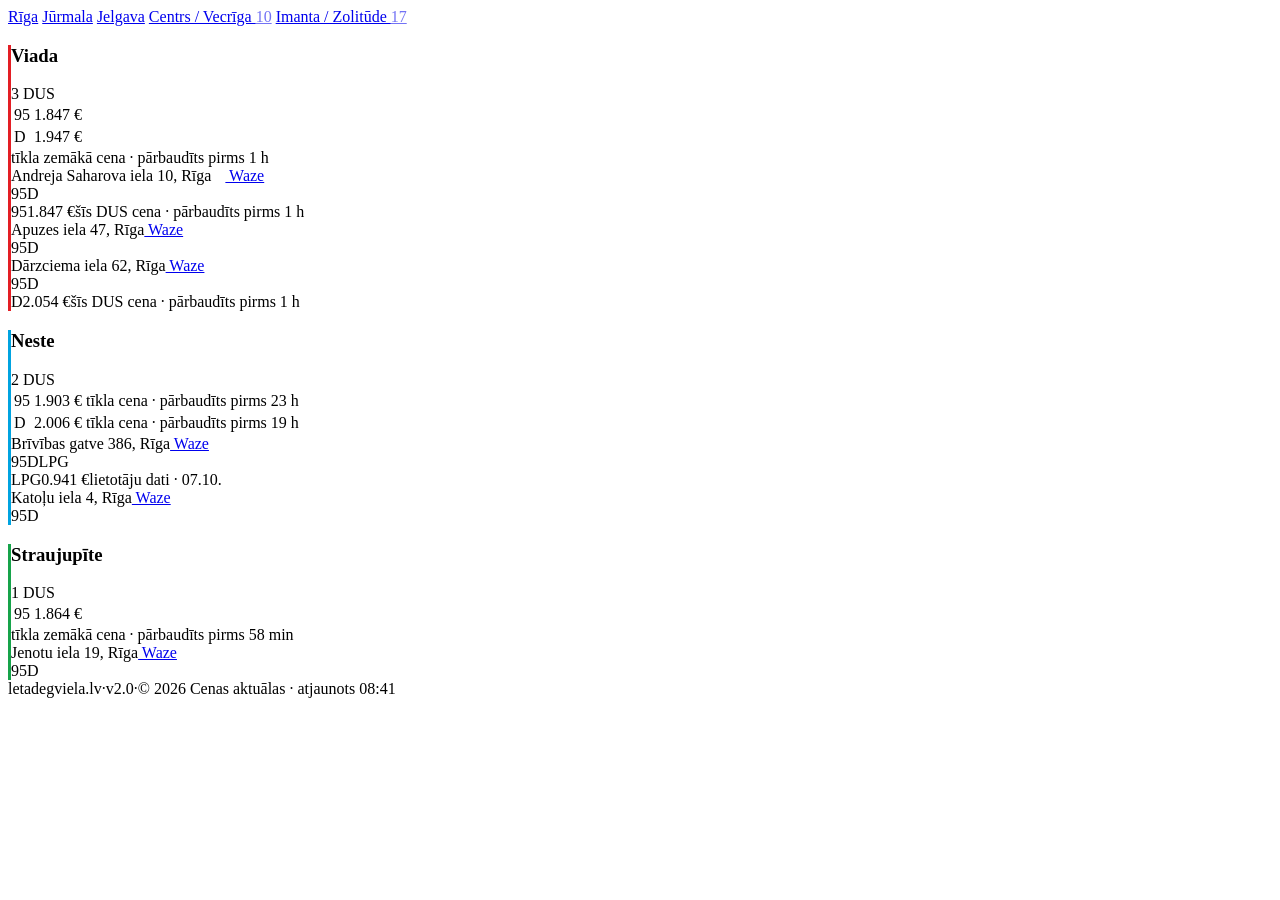
==== tests/fixtures/riga_sample.html @ 9e31325e "Add Degvielas Radars: fuel price PWA, scraper and Pages workflow Co-Authored-By: Claude Sonnet 5.5 <" ====
<!doctype html>
<html lang="lv"><body>
<nav>
<a href="https://www.letadegviela.lv/">Rīga</a>
<a href="/?city=jurmala">Jūrmala</a>
<a href="/?city=jelgava">Jelgava</a>
<a href="/?area=centrs-vecriga&amp;city=riga">Centrs / Vecrīga <span style="opacity:.55">10</span></a>
<a href="/?area=imanta-zolitude&amp;city=riga">Imanta / Zolitūde <span style="opacity:.55">17</span></a>
</nav>
<div class="grid">

<div class="bc" id="b-viada" data-fuels="95,98,diesel,lpg,cng" style="border-left:3px solid #E31E24"><div class="bh"><span class="bd" style="background:#E31E24"></span><h3 class="bn">Viada</h3><span class="bct">3 DUS</span></div><table class="np np1"><tbody><tr data-fuel="95"><td class="lb2">95</td><td class="npv" title="Šajā DUS cena var būt augstāka · cena mainīta 23.10. 07:20">1.847&nbsp;€</td><td></td></tr><tr data-fuel="diesel"><td class="lb2">D</td><td class="npv" title="Šajā DUS cena var būt augstāka · cena mainīta 23.10. 07:20">1.947&nbsp;€</td><td></td></tr></tbody></table><div class="npcap"><span class="pc">tīkla zemākā cena · pārbaudīts pirms 1 h</span></div>
<div class="sr" data-fuels="95,98,diesel,lpg"><div class="sh"><span class="sa">Andreja Saharova iela 10, Rīga</span><a class="wb" href="https://waze.com/ul?ll=56.9349,24.2029&amp;navigate=yes" target="_blank" rel="noopener"><svg width="14" height="14"></svg> Waze</a></div><div class="fb"><span class="fbg">95</span><span class="fbg">D</span></div><div class="spl" data-fuel="95"><span class="lb2">95</span><span class="spv">1.847&nbsp;€</span><span class="pc" title="Šo cenu šai DUS nosaucis pats tīkls · cena mainīta 23.10. 07:20">šīs DUS cena · pārbaudīts pirms 1 h</span></div></div>
<div class="sr" data-fuels="95,diesel"><div class="sh"><span class="sa">Apuzes iela 47, Rīga</span><a class="wb" href="https://waze.com/ul?ll=56.9411,24.0215&amp;navigate=yes" target="_blank" rel="noopener"> Waze</a></div><div class="fb"><span class="fbg">95</span><span class="fbg">D</span></div></div>
<div class="sr" data-fuels="95,diesel"><div class="sh"><span class="sa">Dārzciema iela 62, Rīga</span><a class="wb" href="https://waze.com/ul?ll=56.9389,24.1814&amp;navigate=yes" target="_blank" rel="noopener"> Waze</a></div><div class="fb"><span class="fbg">95</span><span class="fbg">D</span></div><div class="spl" data-fuel="diesel"><span class="lb2">D</span><span class="spv">2.054&nbsp;€</span><span class="pc" title="Šo cenu šai DUS nosaucis pats tīkls · cena mainīta 23.10. 07:20">šīs DUS cena · pārbaudīts pirms 1 h</span></div></div>
</div>

<div class="bc" id="b-neste" data-fuels="95,98,diesel" style="border-left:3px solid #00A3E0"><div class="bh"><span class="bd" style="background:#00A3E0"></span><h3 class="bn">Neste</h3><span class="bct">2 DUS</span></div><table class="np"><tbody><tr data-fuel="95"><td class="lb2">95</td><td class="npv">1.903&nbsp;€</td><td><span class="pc" title="Tīkls nosaka vienu cenu visām DUS · cena mainīta 23.10. 10:10">tīkla cena · pārbaudīts pirms 23 h</span></td></tr><tr data-fuel="diesel"><td class="lb2">D</td><td class="npv">2.006&nbsp;€</td><td><span class="pc" title="Tīkls nosaka vienu cenu visām DUS · cena mainīta 23.10. 13:30">tīkla cena · pārbaudīts pirms 19 h</span></td></tr></tbody></table>
<div class="sr" data-fuels="95,diesel,lpg"><div class="sh"><span class="sa">Brīvības gatve 386, Rīga</span><a class="wb" href="https://waze.com/ul?ll=56.9865423,24.2199392&amp;navigate=yes" target="_blank" rel="noopener"> Waze</a></div><div class="fb"><span class="fbg">95</span><span class="fbg">D</span><span class="fbg">LPG</span></div><div class="spl" data-fuel="lpg"><span class="lb2">LPG</span><span class="spv">0.941&nbsp;€</span><span class="pc pc-user" title="Autovadītāju ievadīta cena, var būt novecojusi · cena mainīta 07.10. 14:34">lietotāju dati · 07.10.</span></div></div>
<div class="sr" data-fuels="95,diesel"><div class="sh"><span class="sa">Katoļu iela 4, Rīga</span><a class="wb" href="https://waze.com/ul?ll=56.9407656,24.137954&amp;navigate=yes" target="_blank" rel="noopener"> Waze</a></div><div class="fb"><span class="fbg">95</span><span class="fbg">D</span></div></div>
</div>

<div class="bc" id="b-straujupite" data-fuels="95,diesel" style="border-left:3px solid #16A34A"><div class="bh"><span class="bd" style="background:#16A34A"></span><h3 class="bn">Straujupīte</h3><span class="bct">1 DUS</span></div><table class="np np1"><tbody><tr data-fuel="95"><td class="lb2">95</td><td class="npv" title="Šajā DUS cena var būt augstāka · cena mainīta 24.10. 06:30">1.864&nbsp;€</td><td></td></tr></tbody></table><div class="npcap"><span class="pc">tīkla zemākā cena · pārbaudīts pirms 58 min</span></div>
<div class="sr" data-fuels="95,diesel"><div class="sh"><span class="sa">Jenotu iela 19, Rīga</span><a class="wb" href="https://waze.com/ul?ll=56.948691,24.185736&amp;navigate=yes" target="_blank" rel="noopener"> Waze</a></div><div class="fb"><span class="fbg">95</span><span class="fbg">D</span></div></div>
</div>

</div>
<footer>letadegviela.lv·v2.0·© 2026 Cenas aktuālas · atjaunots 08:41</footer>
</body></html>
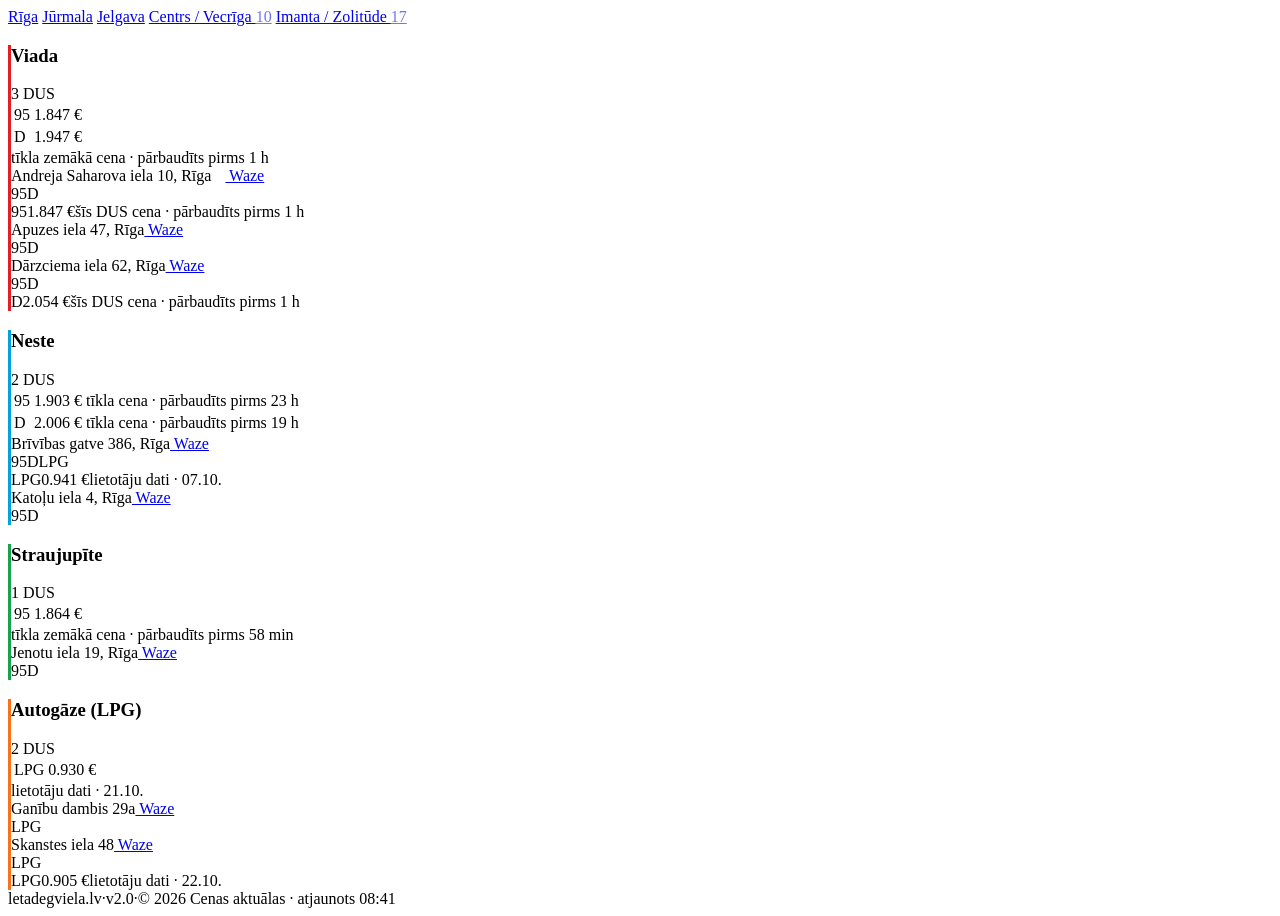
==== commit 3b060bae: "Add autogas and CNG views, whole-Latvia view, station search and per-station prices Brand-wide drive" ====
--- a/tests/fixtures/riga_sample.html
+++ b/tests/fixtures/riga_sample.html
@@ -24,6 +24,11 @@
 <div class="sr" data-fuels="95,diesel"><div class="sh"><span class="sa">Jenotu iela 19, Rīga</span><a class="wb" href="https://waze.com/ul?ll=56.948691,24.185736&amp;navigate=yes" target="_blank" rel="noopener"> Waze</a></div><div class="fb"><span class="fbg">95</span><span class="fbg">D</span></div></div>
 </div>
 
+<div class="bc" id="b-lpg" data-fuels="lpg" style="border-left:3px solid #F97316"><div class="bh"><span class="bd" style="background:#F97316"></span><h3 class="bn">Autogāze (LPG)</h3><span class="bct">2 DUS</span></div><table class="np np1"><tbody><tr data-fuel="lpg"><td class="lb2">LPG</td><td class="npv" title="Autovadītāju ievadīta cena, var būt novecojusi · cena mainīta 21.10. 14:49">0.930&nbsp;€</td><td></td></tr></tbody></table><div class="npcap"><span class="pc pc-user" title="Autovadītāju ievadīta cena, var būt novecojusi · cena mainīta 21.10. 14:49">lietotāju dati · 21.10.</span></div>
+<div class="sr" data-fuels="lpg"><div class="sh"><span class="sa">Ganību dambis 29a</span><a class="wb" href="https://waze.com/ul?ll=56.98782,24.121424&amp;navigate=yes" target="_blank" rel="noopener"> Waze</a></div><div class="fb"><span class="fbg">LPG</span></div></div>
+<div class="sr" data-fuels="lpg"><div class="sh"><span class="sa">Skanstes iela 48</span><a class="wb" href="https://waze.com/ul?ll=56.975952,24.12896&amp;navigate=yes" target="_blank" rel="noopener"> Waze</a></div><div class="fb"><span class="fbg">LPG</span></div><div class="spl" data-fuel="lpg"><span class="lb2">LPG</span><span class="spv">0.905&nbsp;€</span><span class="pc pc-user" title="Autovadītāju ievadīta cena, var būt novecojusi · cena mainīta 22.10. 09:00">lietotāju dati · 22.10.</span></div></div>
+</div>
+
 </div>
 <footer>letadegviela.lv·v2.0·© 2026 Cenas aktuālas · atjaunots 08:41</footer>
 </body></html>
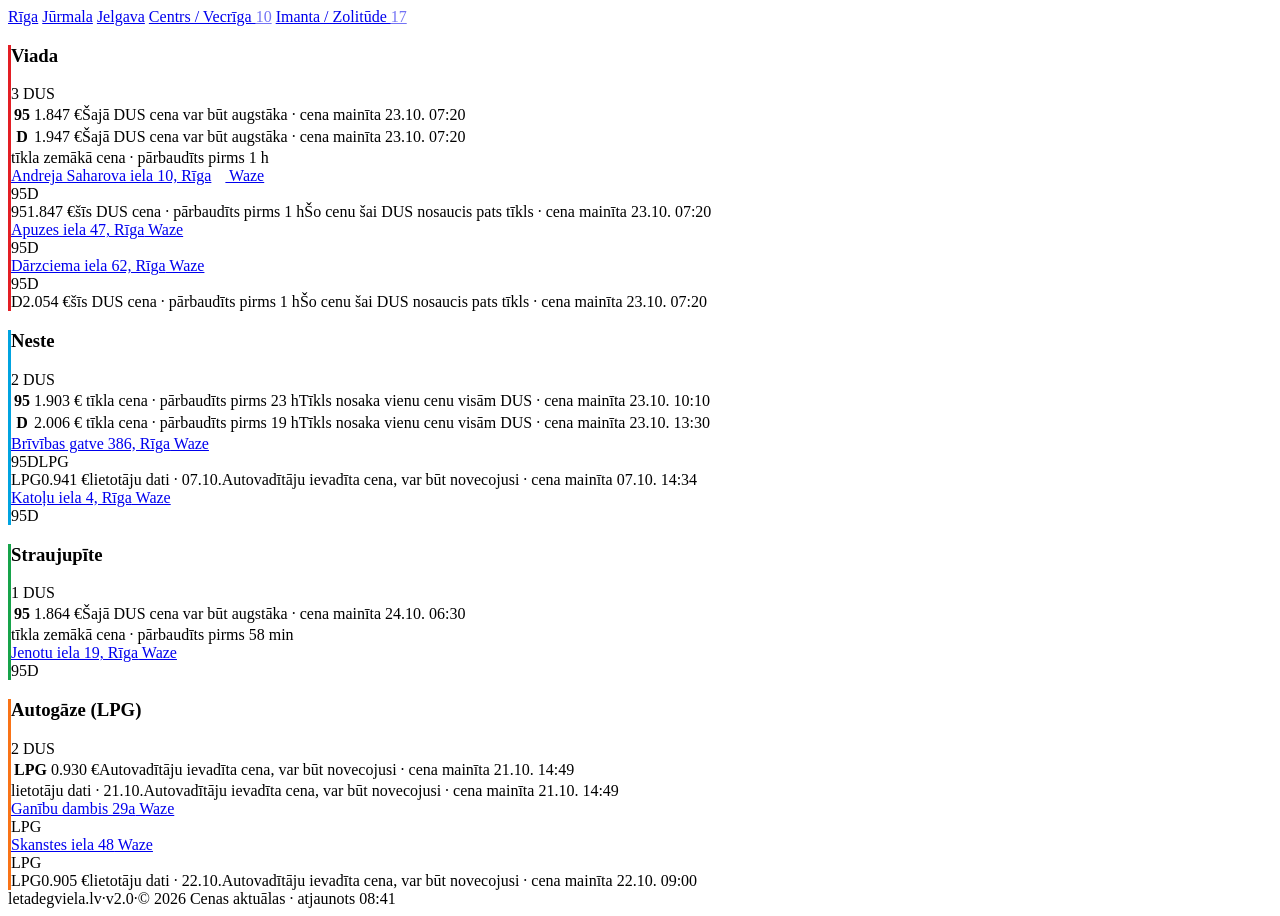
==== commit 2a8d745b: "Parse the new letadegviela.lv markup (th labels, nested tooltips); keep old markup working Co-Author" ====
--- a/tests/fixtures/riga_sample.html
+++ b/tests/fixtures/riga_sample.html
@@ -9,24 +9,24 @@
 </nav>
 <div class="grid">
 
-<div class="bc" id="b-viada" data-fuels="95,98,diesel,lpg,cng" style="border-left:3px solid #E31E24"><div class="bh"><span class="bd" style="background:#E31E24"></span><h3 class="bn">Viada</h3><span class="bct">3 DUS</span></div><table class="np np1"><tbody><tr data-fuel="95"><td class="lb2">95</td><td class="npv" title="Šajā DUS cena var būt augstāka · cena mainīta 23.10. 07:20">1.847&nbsp;€</td><td></td></tr><tr data-fuel="diesel"><td class="lb2">D</td><td class="npv" title="Šajā DUS cena var būt augstāka · cena mainīta 23.10. 07:20">1.947&nbsp;€</td><td></td></tr></tbody></table><div class="npcap"><span class="pc">tīkla zemākā cena · pārbaudīts pirms 1 h</span></div>
-<div class="sr" data-fuels="95,98,diesel,lpg"><div class="sh"><span class="sa">Andreja Saharova iela 10, Rīga</span><a class="wb" href="https://waze.com/ul?ll=56.9349,24.2029&amp;navigate=yes" target="_blank" rel="noopener"><svg width="14" height="14"></svg> Waze</a></div><div class="fb"><span class="fbg">95</span><span class="fbg">D</span></div><div class="spl" data-fuel="95"><span class="lb2">95</span><span class="spv">1.847&nbsp;€</span><span class="pc" title="Šo cenu šai DUS nosaucis pats tīkls · cena mainīta 23.10. 07:20">šīs DUS cena · pārbaudīts pirms 1 h</span></div></div>
-<div class="sr" data-fuels="95,diesel"><div class="sh"><span class="sa">Apuzes iela 47, Rīga</span><a class="wb" href="https://waze.com/ul?ll=56.9411,24.0215&amp;navigate=yes" target="_blank" rel="noopener"> Waze</a></div><div class="fb"><span class="fbg">95</span><span class="fbg">D</span></div></div>
-<div class="sr" data-fuels="95,diesel"><div class="sh"><span class="sa">Dārzciema iela 62, Rīga</span><a class="wb" href="https://waze.com/ul?ll=56.9389,24.1814&amp;navigate=yes" target="_blank" rel="noopener"> Waze</a></div><div class="fb"><span class="fbg">95</span><span class="fbg">D</span></div><div class="spl" data-fuel="diesel"><span class="lb2">D</span><span class="spv">2.054&nbsp;€</span><span class="pc" title="Šo cenu šai DUS nosaucis pats tīkls · cena mainīta 23.10. 07:20">šīs DUS cena · pārbaudīts pirms 1 h</span></div></div>
+<div class="bc" id="b-viada" data-fuels="95,98,diesel,lpg,cng" style="border-left:3px solid #E31E24"><div class="bh"><span class="bd" style="background:#E31E24"></span><h3 class="bn">Viada</h3><span class="bct">3 DUS</span></div><table class="np np1"><tbody><tr data-fuel="95"><th class="lb2" scope="row">95</th><td class="npv"><span class="ptip" tabindex="0">1.847&nbsp;€<span class="pct">Šajā DUS cena var būt augstāka · cena mainīta 23.10. 07:20</span></span></td><td></td></tr><tr data-fuel="diesel"><th class="lb2" scope="row">D</th><td class="npv"><span class="ptip" tabindex="0">1.947&nbsp;€<span class="pct">Šajā DUS cena var būt augstāka · cena mainīta 23.10. 07:20</span></span></td><td></td></tr></tbody></table><div class="npcap"><span class="pc">tīkla zemākā cena · pārbaudīts pirms 1 h</span></div>
+<div class="sr" data-fuels="95,98,diesel,lpg"><div class="sh"><a class="sa" href="/station?id=x">Andreja Saharova iela 10, Rīga</a><a class="wb" href="https://waze.com/ul?ll=56.9349,24.2029&amp;navigate=yes" target="_blank" rel="noopener"><svg width="14" height="14"></svg> Waze</a></div><div class="fb"><span class="fbg">95</span><span class="fbg">D</span></div><div class="spl" data-fuel="95"><span class="lb2">95</span><span class="spv">1.847&nbsp;€</span><span class="pc" tabindex="0">šīs DUS cena · pārbaudīts pirms 1 h<span class="pct">Šo cenu šai DUS nosaucis pats tīkls · cena mainīta 23.10. 07:20</span></span></div></div>
+<div class="sr" data-fuels="95,diesel"><div class="sh"><a class="sa" href="/station?id=x">Apuzes iela 47, Rīga</a><a class="wb" href="https://waze.com/ul?ll=56.9411,24.0215&amp;navigate=yes" target="_blank" rel="noopener"> Waze</a></div><div class="fb"><span class="fbg">95</span><span class="fbg">D</span></div></div>
+<div class="sr" data-fuels="95,diesel"><div class="sh"><a class="sa" href="/station?id=x">Dārzciema iela 62, Rīga</a><a class="wb" href="https://waze.com/ul?ll=56.9389,24.1814&amp;navigate=yes" target="_blank" rel="noopener"> Waze</a></div><div class="fb"><span class="fbg">95</span><span class="fbg">D</span></div><div class="spl" data-fuel="diesel"><span class="lb2">D</span><span class="spv">2.054&nbsp;€</span><span class="pc" tabindex="0">šīs DUS cena · pārbaudīts pirms 1 h<span class="pct">Šo cenu šai DUS nosaucis pats tīkls · cena mainīta 23.10. 07:20</span></span></div></div>
 </div>
 
-<div class="bc" id="b-neste" data-fuels="95,98,diesel" style="border-left:3px solid #00A3E0"><div class="bh"><span class="bd" style="background:#00A3E0"></span><h3 class="bn">Neste</h3><span class="bct">2 DUS</span></div><table class="np"><tbody><tr data-fuel="95"><td class="lb2">95</td><td class="npv">1.903&nbsp;€</td><td><span class="pc" title="Tīkls nosaka vienu cenu visām DUS · cena mainīta 23.10. 10:10">tīkla cena · pārbaudīts pirms 23 h</span></td></tr><tr data-fuel="diesel"><td class="lb2">D</td><td class="npv">2.006&nbsp;€</td><td><span class="pc" title="Tīkls nosaka vienu cenu visām DUS · cena mainīta 23.10. 13:30">tīkla cena · pārbaudīts pirms 19 h</span></td></tr></tbody></table>
-<div class="sr" data-fuels="95,diesel,lpg"><div class="sh"><span class="sa">Brīvības gatve 386, Rīga</span><a class="wb" href="https://waze.com/ul?ll=56.9865423,24.2199392&amp;navigate=yes" target="_blank" rel="noopener"> Waze</a></div><div class="fb"><span class="fbg">95</span><span class="fbg">D</span><span class="fbg">LPG</span></div><div class="spl" data-fuel="lpg"><span class="lb2">LPG</span><span class="spv">0.941&nbsp;€</span><span class="pc pc-user" title="Autovadītāju ievadīta cena, var būt novecojusi · cena mainīta 07.10. 14:34">lietotāju dati · 07.10.</span></div></div>
-<div class="sr" data-fuels="95,diesel"><div class="sh"><span class="sa">Katoļu iela 4, Rīga</span><a class="wb" href="https://waze.com/ul?ll=56.9407656,24.137954&amp;navigate=yes" target="_blank" rel="noopener"> Waze</a></div><div class="fb"><span class="fbg">95</span><span class="fbg">D</span></div></div>
+<div class="bc" id="b-neste" data-fuels="95,98,diesel" style="border-left:3px solid #00A3E0"><div class="bh"><span class="bd" style="background:#00A3E0"></span><h3 class="bn">Neste</h3><span class="bct">2 DUS</span></div><table class="np"><tbody><tr data-fuel="95"><th class="lb2" scope="row">95</th><td class="npv"><span class="ptip" tabindex="0">1.903&nbsp;€</span></td><td><span class="pc" tabindex="0">tīkla cena · pārbaudīts pirms 23 h<span class="pct">Tīkls nosaka vienu cenu visām DUS · cena mainīta 23.10. 10:10</span></span></td></tr><tr data-fuel="diesel"><th class="lb2" scope="row">D</th><td class="npv"><span class="ptip" tabindex="0">2.006&nbsp;€</span></td><td><span class="pc" tabindex="0">tīkla cena · pārbaudīts pirms 19 h<span class="pct">Tīkls nosaka vienu cenu visām DUS · cena mainīta 23.10. 13:30</span></span></td></tr></tbody></table>
+<div class="sr" data-fuels="95,diesel,lpg"><div class="sh"><a class="sa" href="/station?id=x">Brīvības gatve 386, Rīga</a><a class="wb" href="https://waze.com/ul?ll=56.9865423,24.2199392&amp;navigate=yes" target="_blank" rel="noopener"> Waze</a></div><div class="fb"><span class="fbg">95</span><span class="fbg">D</span><span class="fbg">LPG</span></div><div class="spl" data-fuel="lpg"><span class="lb2">LPG</span><span class="spv">0.941&nbsp;€</span><span class="pc pc-user" tabindex="0">lietotāju dati · 07.10.<span class="pct">Autovadītāju ievadīta cena, var būt novecojusi · cena mainīta 07.10. 14:34</span></span></div></div>
+<div class="sr" data-fuels="95,diesel"><div class="sh"><a class="sa" href="/station?id=x">Katoļu iela 4, Rīga</a><a class="wb" href="https://waze.com/ul?ll=56.9407656,24.137954&amp;navigate=yes" target="_blank" rel="noopener"> Waze</a></div><div class="fb"><span class="fbg">95</span><span class="fbg">D</span></div></div>
 </div>
 
-<div class="bc" id="b-straujupite" data-fuels="95,diesel" style="border-left:3px solid #16A34A"><div class="bh"><span class="bd" style="background:#16A34A"></span><h3 class="bn">Straujupīte</h3><span class="bct">1 DUS</span></div><table class="np np1"><tbody><tr data-fuel="95"><td class="lb2">95</td><td class="npv" title="Šajā DUS cena var būt augstāka · cena mainīta 24.10. 06:30">1.864&nbsp;€</td><td></td></tr></tbody></table><div class="npcap"><span class="pc">tīkla zemākā cena · pārbaudīts pirms 58 min</span></div>
-<div class="sr" data-fuels="95,diesel"><div class="sh"><span class="sa">Jenotu iela 19, Rīga</span><a class="wb" href="https://waze.com/ul?ll=56.948691,24.185736&amp;navigate=yes" target="_blank" rel="noopener"> Waze</a></div><div class="fb"><span class="fbg">95</span><span class="fbg">D</span></div></div>
+<div class="bc" id="b-straujupite" data-fuels="95,diesel" style="border-left:3px solid #16A34A"><div class="bh"><span class="bd" style="background:#16A34A"></span><h3 class="bn">Straujupīte</h3><span class="bct">1 DUS</span></div><table class="np np1"><tbody><tr data-fuel="95"><th class="lb2" scope="row">95</th><td class="npv"><span class="ptip" tabindex="0">1.864&nbsp;€<span class="pct">Šajā DUS cena var būt augstāka · cena mainīta 24.10. 06:30</span></span></td><td></td></tr></tbody></table><div class="npcap"><span class="pc">tīkla zemākā cena · pārbaudīts pirms 58 min</span></div>
+<div class="sr" data-fuels="95,diesel"><div class="sh"><a class="sa" href="/station?id=x">Jenotu iela 19, Rīga</a><a class="wb" href="https://waze.com/ul?ll=56.948691,24.185736&amp;navigate=yes" target="_blank" rel="noopener"> Waze</a></div><div class="fb"><span class="fbg">95</span><span class="fbg">D</span></div></div>
 </div>
 
-<div class="bc" id="b-lpg" data-fuels="lpg" style="border-left:3px solid #F97316"><div class="bh"><span class="bd" style="background:#F97316"></span><h3 class="bn">Autogāze (LPG)</h3><span class="bct">2 DUS</span></div><table class="np np1"><tbody><tr data-fuel="lpg"><td class="lb2">LPG</td><td class="npv" title="Autovadītāju ievadīta cena, var būt novecojusi · cena mainīta 21.10. 14:49">0.930&nbsp;€</td><td></td></tr></tbody></table><div class="npcap"><span class="pc pc-user" title="Autovadītāju ievadīta cena, var būt novecojusi · cena mainīta 21.10. 14:49">lietotāju dati · 21.10.</span></div>
-<div class="sr" data-fuels="lpg"><div class="sh"><span class="sa">Ganību dambis 29a</span><a class="wb" href="https://waze.com/ul?ll=56.98782,24.121424&amp;navigate=yes" target="_blank" rel="noopener"> Waze</a></div><div class="fb"><span class="fbg">LPG</span></div></div>
-<div class="sr" data-fuels="lpg"><div class="sh"><span class="sa">Skanstes iela 48</span><a class="wb" href="https://waze.com/ul?ll=56.975952,24.12896&amp;navigate=yes" target="_blank" rel="noopener"> Waze</a></div><div class="fb"><span class="fbg">LPG</span></div><div class="spl" data-fuel="lpg"><span class="lb2">LPG</span><span class="spv">0.905&nbsp;€</span><span class="pc pc-user" title="Autovadītāju ievadīta cena, var būt novecojusi · cena mainīta 22.10. 09:00">lietotāju dati · 22.10.</span></div></div>
+<div class="bc" id="b-lpg" data-fuels="lpg" style="border-left:3px solid #F97316"><div class="bh"><span class="bd" style="background:#F97316"></span><h3 class="bn">Autogāze (LPG)</h3><span class="bct">2 DUS</span></div><table class="np np1"><tbody><tr data-fuel="lpg"><th class="lb2" scope="row">LPG</th><td class="npv"><span class="ptip" tabindex="0">0.930&nbsp;€<span class="pct">Autovadītāju ievadīta cena, var būt novecojusi · cena mainīta 21.10. 14:49</span></span></td><td></td></tr></tbody></table><div class="npcap"><span class="pc pc-user" tabindex="0">lietotāju dati · 21.10.<span class="pct">Autovadītāju ievadīta cena, var būt novecojusi · cena mainīta 21.10. 14:49</span></span></div>
+<div class="sr" data-fuels="lpg"><div class="sh"><a class="sa" href="/station?id=x">Ganību dambis 29a</a><a class="wb" href="https://waze.com/ul?ll=56.98782,24.121424&amp;navigate=yes" target="_blank" rel="noopener"> Waze</a></div><div class="fb"><span class="fbg">LPG</span></div></div>
+<div class="sr" data-fuels="lpg"><div class="sh"><a class="sa" href="/station?id=x">Skanstes iela 48</a><a class="wb" href="https://waze.com/ul?ll=56.975952,24.12896&amp;navigate=yes" target="_blank" rel="noopener"> Waze</a></div><div class="fb"><span class="fbg">LPG</span></div><div class="spl" data-fuel="lpg"><span class="lb2">LPG</span><span class="spv">0.905&nbsp;€</span><span class="pc pc-user" tabindex="0">lietotāju dati · 22.10.<span class="pct">Autovadītāju ievadīta cena, var būt novecojusi · cena mainīta 22.10. 09:00</span></span></div></div>
 </div>
 
 </div>
